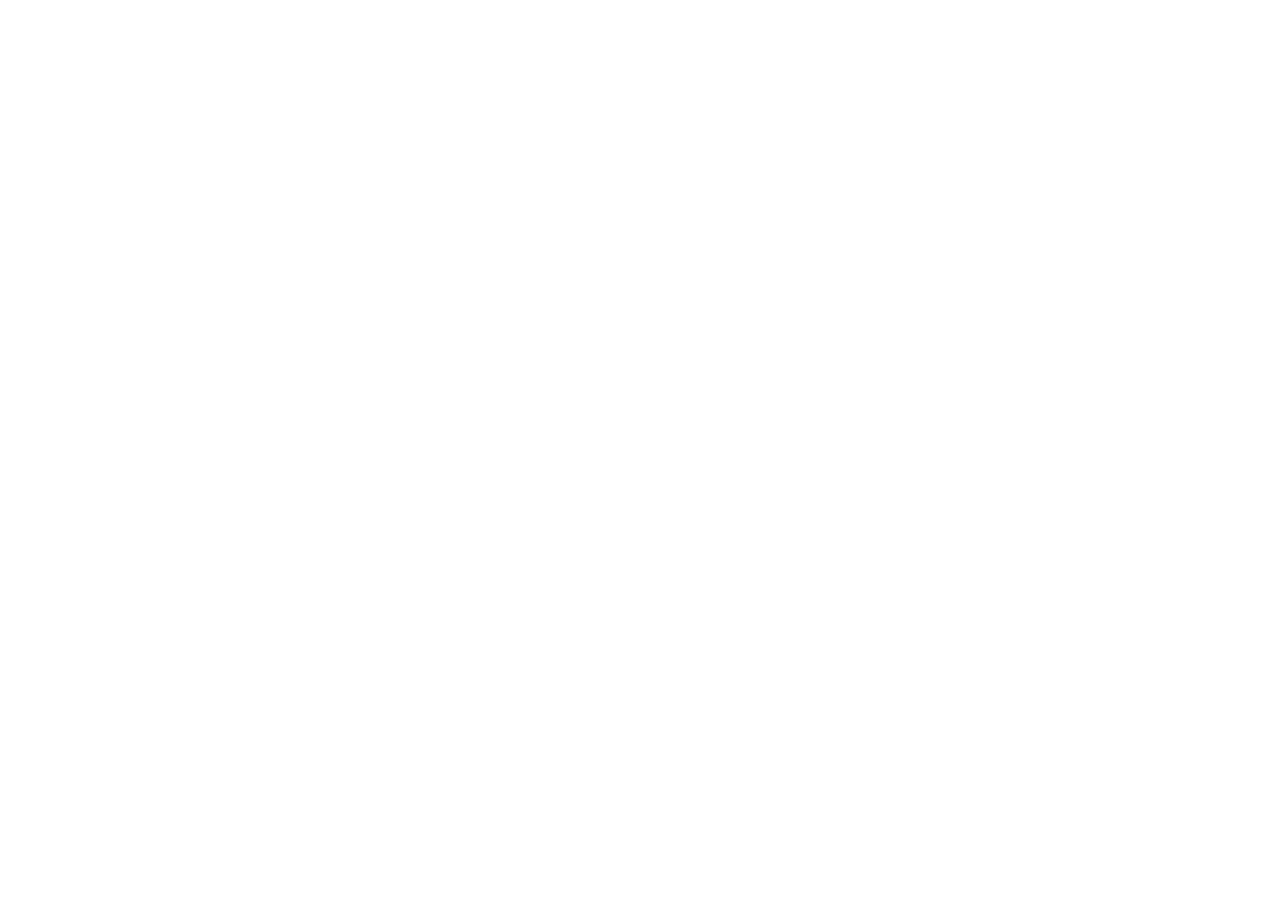
==== pages/advSearch.html @ 83153553 "added a search button on images page" ====
<!DOCTYPE html>
<html lang="en">
<head>
    <meta charset="UTF-8">
    <meta name="viewport" content="width=device-width, initial-scale=1.0">
    <title>Advanced Search</title>
</head>
<body>
    
</body>
</html>
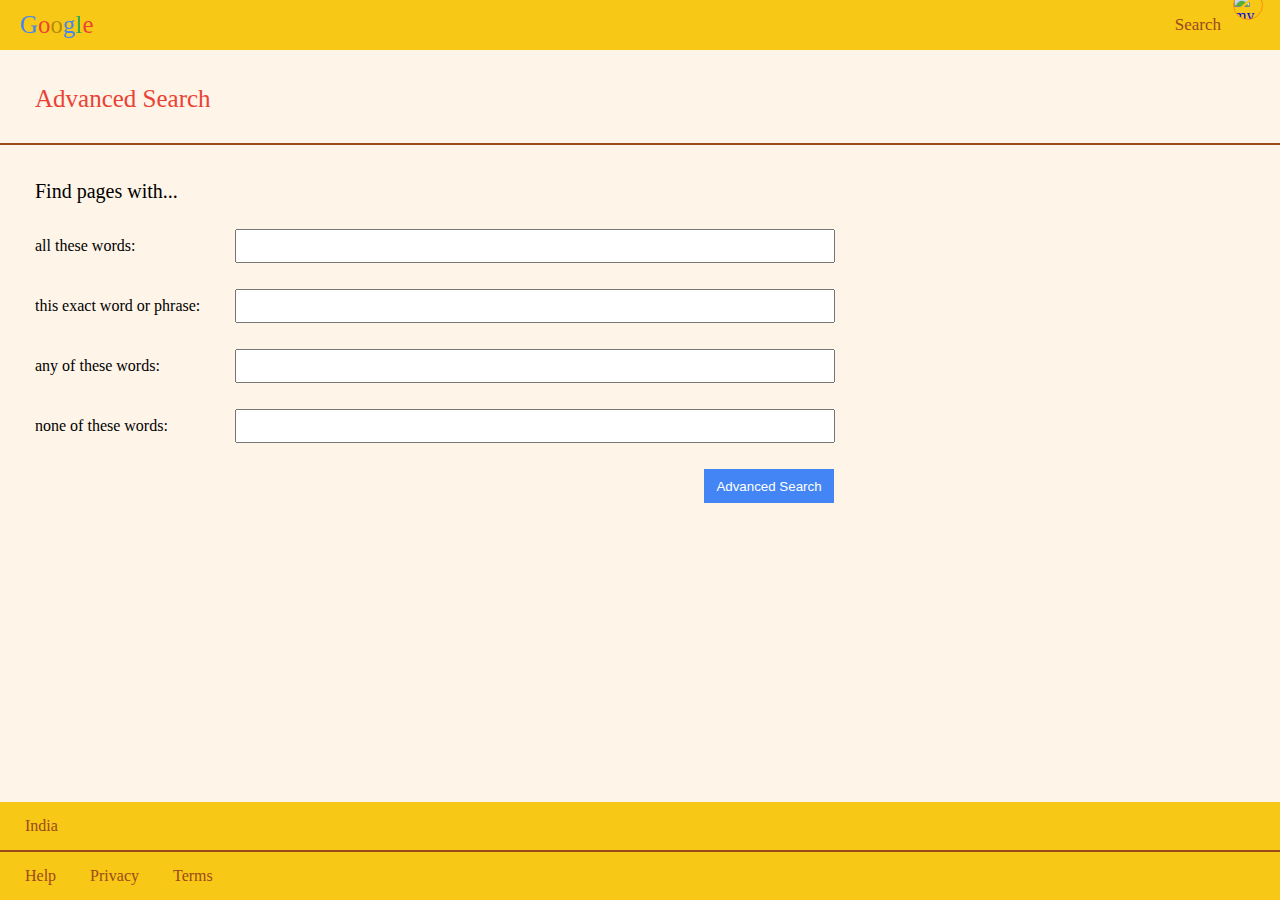
==== commit 93035ffa: "done" ====
--- a/pages/advSearch.html
+++ b/pages/advSearch.html
@@ -1,11 +1,60 @@
 <!DOCTYPE html>
 <html lang="en">
-<head>
-    <meta charset="UTF-8">
-    <meta name="viewport" content="width=device-width, initial-scale=1.0">
+  <head>
+    <meta charset="UTF-8" />
+    <meta name="viewport" content="width=device-width, initial-scale=1.0" />
     <title>Advanced Search</title>
-</head>
-<body>
-    
-</body>
-</html>+    <link rel="stylesheet" href="../advSearchStyles.css" />
+  </head>
+  <body>
+    <nav>
+      <p>
+        <span class="G">G</span><span class="o1">o</span
+        ><span class="o2">o</span><span class="g">g</span
+        ><span class="l">l</span><span class="e">e</span>
+      </p>
+      <a class="page-links" href="../index.html">Search</a>
+      <a href="https://github.com/slayeh17">
+        <img
+          src="https://avatars.githubusercontent.com/u/104914725?v=4"
+          alt="my profile picture"
+        />
+      </a>
+    </nav>
+    <div class="container">
+      <header>Advanced Search</header>
+      <form
+        action="https://www.google.com/search"
+        method="GET"
+        class="find-pages-with"
+      >
+        <p class="title">Find pages with...</p>
+        <div class="words">
+          <p>all these words:</p>
+          <input type="text" name="as_q" />
+        </div>
+        <div class="words">
+          <p>this exact word or phrase:</p>
+          <input type="text" name="as_epq" />
+        </div>
+        <div class="words">
+          <p>any of these words:</p>
+          <input type="text" name="as_oq" />
+        </div>
+        <div class="words">
+          <p>none of these words:</p>
+          <input type="text" name="as_eq" />
+        </div>
+        <input class="search-button" type="submit" value="Advanced Search"/>
+      </form>
+    </div>
+    <footer>
+      <p class="country">India</p>
+      <div class="stuffs">
+        <p class="footer-stuffs">Help</p>
+        <p class="footer-stuffs">Privacy</p>
+        <p class="footer-stuffs">Terms</p>
+      </div>
+    </footer>
+  </body>
+</html>
--- a/advSearchStyles.css
+++ b/advSearchStyles.css
@@ -0,0 +1,165 @@
+*,
+*::after,
+*::before {
+  box-sizing: border-box;
+}
+
+html,
+body {
+  margin: 0;
+  padding: 0;
+}
+
+* {
+  padding: 0;
+  margin: 0;
+}
+
+body {
+  background-color: #fff4e8;
+}
+
+nav {
+  width: 100%;
+  display: flex;
+  justify-content: flex-end;
+  align-items: center;
+  gap: 12px;
+  height: 50px;
+  padding-inline: 17px;
+  background-color: #f7c815;
+}
+
+nav .page-links {
+  text-decoration: none;
+  color: #9c4a1a;
+  font-size: 17px;
+}
+
+nav .page-links:hover {
+  border-bottom: 1px solid #9c4a1a;
+}
+
+nav img {
+  max-width: 30px;
+  max-height: 30px;
+  border-radius: 100%;
+  border: 1px solid rgb(255, 145, 2);
+  transition-duration: 0.5s;
+}
+
+nav img:hover {
+  transform: scale(1.2);
+  transition-duration: 0.3s;
+}
+
+nav p {
+  position: fixed;
+  left: 0;
+  padding-left: 20px;
+  font-size: 25px;
+}
+
+.G,
+.g {
+  color: #4385f5;
+}
+
+.o1,
+.e {
+  color: #ea4234;
+}
+
+.o2 {
+  color: #b68b0c;
+}
+
+.l {
+  color: #34a952;
+}
+
+footer {
+  position: fixed;
+  bottom: 0;
+  background-color: #f7c815;
+  color: #9c4a1a;
+  /* display: grid;
+    grid-template-columns: auto; */
+}
+
+.country,
+.stuffs {
+  display: flex;
+  gap: 34px;
+  width: 100vw;
+  padding-left: 25px;
+  padding-bottom: 15px;
+  padding-top: 15px;
+}
+
+.stuffs {
+  border-top: 2px solid #9c4a1a;
+}
+
+.container header {
+  font-size: 25px;
+  color: #ea4234;
+  margin: 35px 0 35px 0;
+  padding-left: 35px;
+  padding-bottom: 30px;
+  border-bottom: 2px solid #9c4a1a;
+}
+
+form {
+  display: flex;
+  flex-direction: column;
+  justify-content: center;
+  gap: 26px;
+  padding-left: 35px;
+}
+
+form .title {
+  font-size: 20px;
+}
+
+.words {
+  margin-right: 34px;
+  max-width: 800px;
+  display: grid;
+  grid-template-columns: 200px auto;
+  align-items: center;
+}
+
+.words input {
+  padding-left: 14px;
+  height: 34px;
+}
+
+.search-button {
+  width: 130px;
+  height: 34px;
+  margin-left: 669px;
+  background-color: #4385f5;
+  border-style: none;
+  color: white;
+}
+
+.search-button:hover {
+  background: linear-gradient(#4385f5, #1e5bc5);
+}
+
+@media screen and (max-width: 768px) {
+  .words {
+    display: grid;
+    grid-template-columns: auto;
+  }
+
+  form {
+    gap: 20px;
+  }
+
+  .search-button {
+    margin: 0 auto;
+    padding-top: 2px;
+  }
+}
